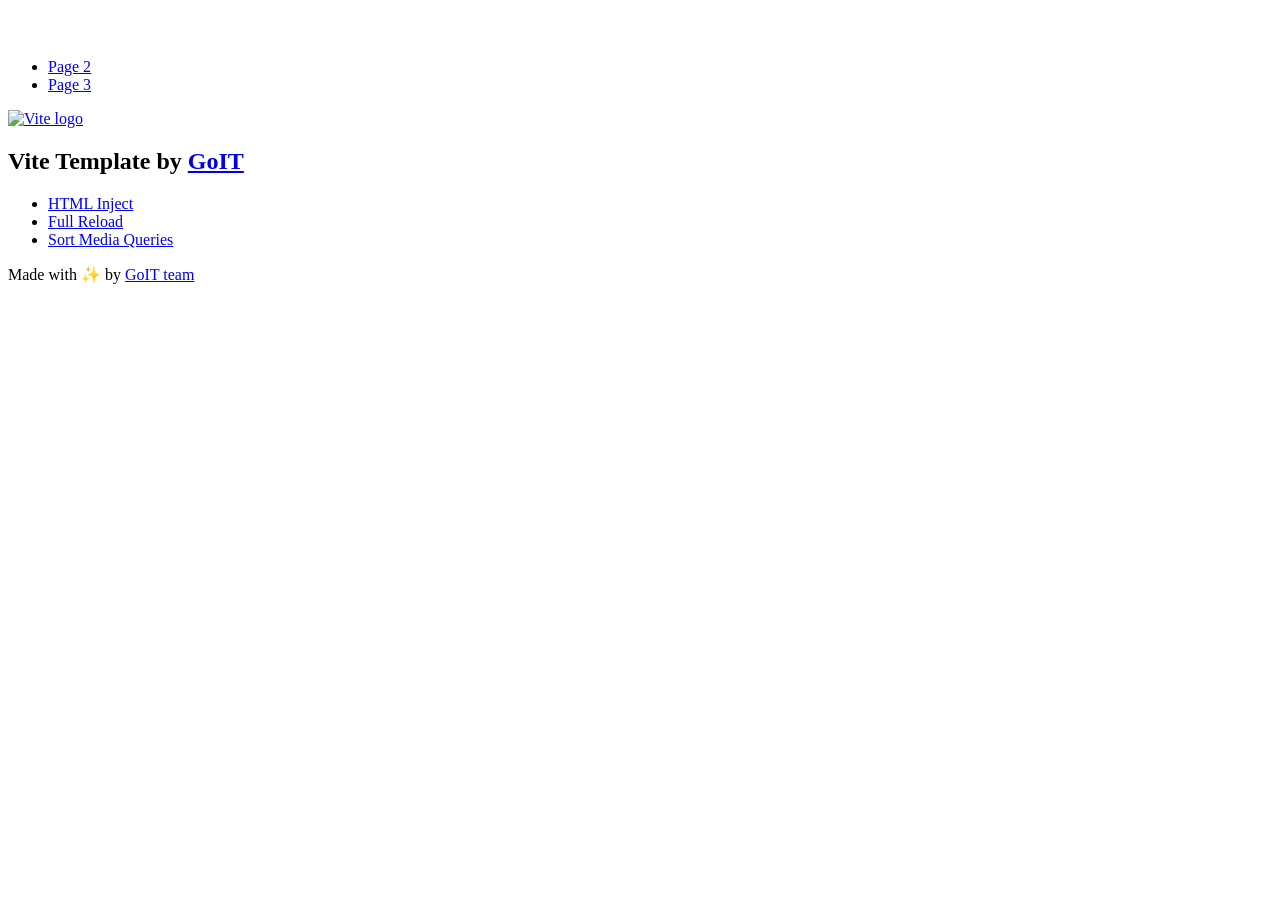
==== index.html @ bf554358 "Deploying to gh-pages from @ YuriiDavydiuk/goit-js-hw-11@43e3da1f6fb922ec36f7d1c539dd9022c7a99baa 🚀" ====
<!DOCTYPE html>
<html lang="en">
  <head>
    <meta charset="UTF-8" />
    <link rel="icon" type="image/svg+xml" href="/vanilla-app-template/favicon.svg" />
    <meta name="viewport" content="width=device-width, initial-scale=1.0" />
    <title>Vanilla App Template</title>
    <script type="module" crossorigin src="/vanilla-app-template/index.js"></script>
    <link rel="stylesheet" crossorigin href="/vanilla-app-template/assets/styles-DvPDDfy5.css">
  </head>
  <body>
    <header class="header">
  <div class="container">
    <nav class="nav">
      <a class="nav-logo" href="./index.html" aria-label="Site logo">
        <svg class="nav-logo-icon" width="100" height="30">
          <use href="/vanilla-app-template/assets/sprite-E8vg0sBb.svg#logo"></use>
        </svg>
      </a>
      <ul class="nav-list">
        <li class="nav-item">
          <a class="nav-link {=$highlight-act}" href="./page-2.html">Page 2</a>
        </li>
        <li class="nav-item">
          <a class="nav-link {=$highlight-curr}" href="./page-3.html">Page 3</a>
        </li>
      </ul>
    </nav>
  </div>
</header>


    <main>
      <!-- Loads the specified .html file -->
      <section class="vite-promo">
  <div class="container">
    <div class="vite-promo-thumb">
      <a
        class="vite-promo-link"
        href="https://vitejs.dev/"
        target="_blank"
        rel="noopener noreferrer"
        aria-label="Link to Vite official website"
        title="Vite.js  build tool"
      >
        <!-- Path to images as from index.html file -->
        <img
          class="pic"
          src="/vanilla-app-template/assets/vite-logo-9o_aqrTe.png"
          alt="Vite logo"
          width="640"
          height="640"
        />
      </a>
    </div>
    <h1 class="main-title">
      <span class="main-title-gradient">Vite</span>
      Template by
      <a
        class="main-title-link"
        href="https://github.com/goitacademy/vanilla-app-template"
        target="_blank"
        rel="noopener noreferrer"
      >
        GoIT
      </a>
    </h1>
  </div>
</section>

      <article class="badges">
  <div class="container">
    <ul class="badges-list">
      <li class="badges-item">
        <a
          class="badges-link"
          href="https://www.npmjs.com/package/vite-plugin-html-inject"
          target="_blank"
          rel="noopener noreferrer"
        >
          HTML Inject
        </a>
      </li>
      <li class="badges-item">
        <a
          class="badges-link"
          href="https://www.npmjs.com/package/vite-plugin-full-reload"
          target="_blank"
          rel="noopener noreferrer"
        >
          Full Reload
        </a>
      </li>
      <li class="badges-item">
        <a
          class="badges-link"
          href="https://www.npmjs.com/package/postcss-sort-media-queries"
          target="_blank"
          rel="noopener noreferrer"
        >
          Sort Media Queries
        </a>
      </li>
    </ul>
  </div>
</article>

    </main>

    <footer class="footer">
  <div class="container">
    <p class="footer-desc">
      Made with ✨ by
      <a
        class="footer-link"
        href="https://goit.global/ua/"
        target="_blank"
        rel="noopener noreferrer"
      >
        GoIT team
      </a>
    </p>
  </div>
</footer>


  </body>
</html>
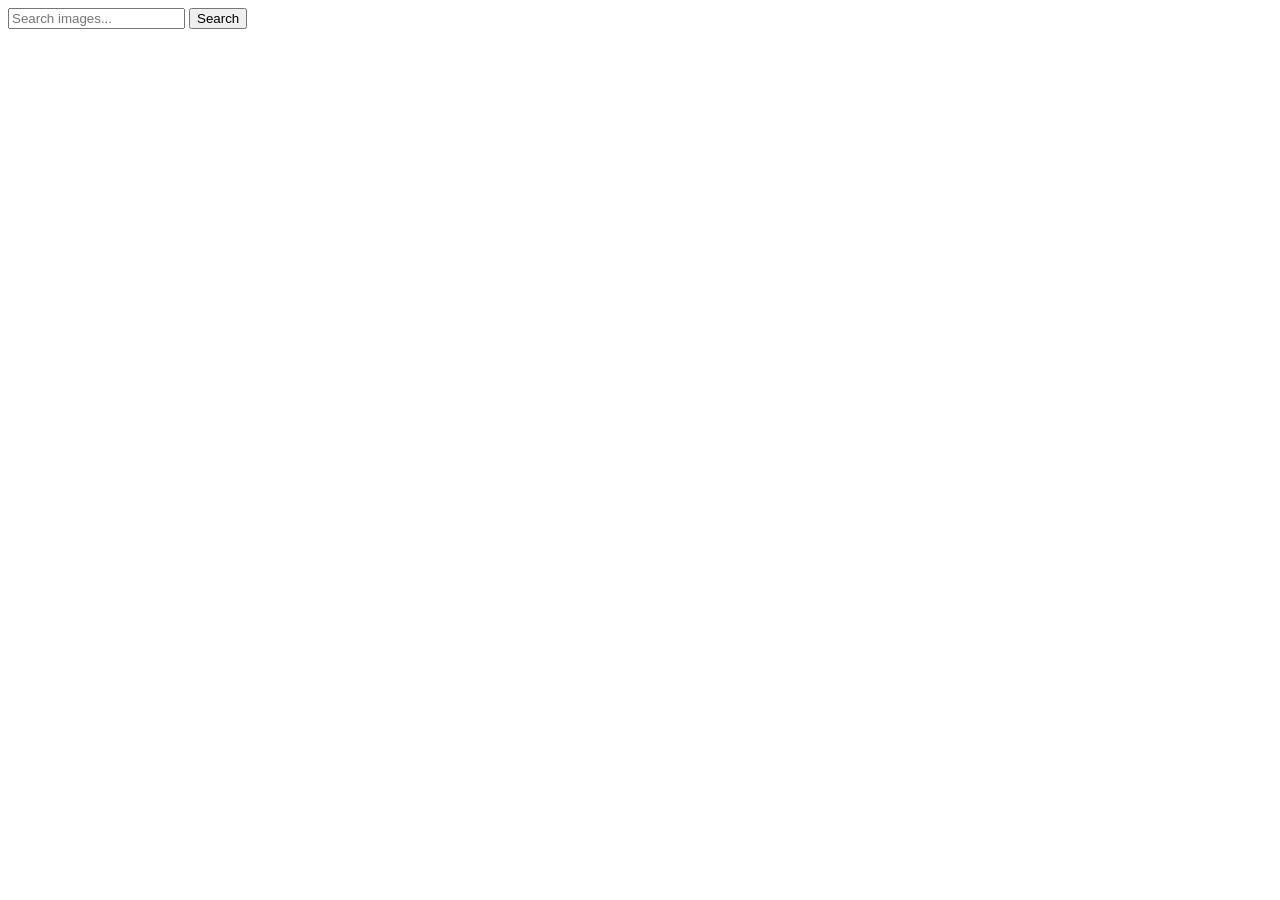
==== commit ea9ad161: "Deploying to gh-pages from @ YuriiDavydiuk/goit-js-hw-11@6adc8673029848d9dcc3dbc4ab30b7137794bc02 🚀" ====
--- a/index.html
+++ b/index.html
@@ -1,128 +1,26 @@
-<!DOCTYPE html>
+<!doctype html>
 <html lang="en">
   <head>
     <meta charset="UTF-8" />
-    <link rel="icon" type="image/svg+xml" href="/vanilla-app-template/favicon.svg" />
+    <link rel="icon" type="image/svg+xml" href="/goit-js-hw-11/favicon.svg" />
     <meta name="viewport" content="width=device-width, initial-scale=1.0" />
     <title>Vanilla App Template</title>
-    <script type="module" crossorigin src="/vanilla-app-template/index.js"></script>
-    <link rel="stylesheet" crossorigin href="/vanilla-app-template/assets/styles-DvPDDfy5.css">
+    <script type="module" crossorigin src="/goit-js-hw-11/index.js"></script>
+    <link rel="stylesheet" crossorigin href="/goit-js-hw-11/assets/index-BsjipVFC.css">
   </head>
   <body>
-    <header class="header">
-  <div class="container">
-    <nav class="nav">
-      <a class="nav-logo" href="./index.html" aria-label="Site logo">
-        <svg class="nav-logo-icon" width="100" height="30">
-          <use href="/vanilla-app-template/assets/sprite-E8vg0sBb.svg#logo"></use>
-        </svg>
-      </a>
-      <ul class="nav-list">
-        <li class="nav-item">
-          <a class="nav-link {=$highlight-act}" href="./page-2.html">Page 2</a>
-        </li>
-        <li class="nav-item">
-          <a class="nav-link {=$highlight-curr}" href="./page-3.html">Page 3</a>
-        </li>
-      </ul>
-    </nav>
-  </div>
-</header>
-
-
     <main>
-      <!-- Loads the specified .html file -->
-      <section class="vite-promo">
-  <div class="container">
-    <div class="vite-promo-thumb">
-      <a
-        class="vite-promo-link"
-        href="https://vitejs.dev/"
-        target="_blank"
-        rel="noopener noreferrer"
-        aria-label="Link to Vite official website"
-        title="Vite.js  build tool"
-      >
-        <!-- Path to images as from index.html file -->
-        <img
-          class="pic"
-          src="/vanilla-app-template/assets/vite-logo-9o_aqrTe.png"
-          alt="Vite logo"
-          width="640"
-          height="640"
-        />
-      </a>
-    </div>
-    <h1 class="main-title">
-      <span class="main-title-gradient">Vite</span>
-      Template by
-      <a
-        class="main-title-link"
-        href="https://github.com/goitacademy/vanilla-app-template"
-        target="_blank"
-        rel="noopener noreferrer"
-      >
-        GoIT
-      </a>
-    </h1>
-  </div>
-</section>
-
-      <article class="badges">
-  <div class="container">
-    <ul class="badges-list">
-      <li class="badges-item">
-        <a
-          class="badges-link"
-          href="https://www.npmjs.com/package/vite-plugin-html-inject"
-          target="_blank"
-          rel="noopener noreferrer"
-        >
-          HTML Inject
-        </a>
-      </li>
-      <li class="badges-item">
-        <a
-          class="badges-link"
-          href="https://www.npmjs.com/package/vite-plugin-full-reload"
-          target="_blank"
-          rel="noopener noreferrer"
-        >
-          Full Reload
-        </a>
-      </li>
-      <li class="badges-item">
-        <a
-          class="badges-link"
-          href="https://www.npmjs.com/package/postcss-sort-media-queries"
-          target="_blank"
-          rel="noopener noreferrer"
-        >
-          Sort Media Queries
-        </a>
-      </li>
-    </ul>
-  </div>
-</article>
-
+      <form class="form">
+        <label>
+          <input
+            type="text"
+            name="search-text"
+            placeholder="Search images..."
+            required
+          />
+        </label>
+        <button type="submit">Search</button>
+      </form>
     </main>
-
-    <footer class="footer">
-  <div class="container">
-    <p class="footer-desc">
-      Made with ✨ by
-      <a
-        class="footer-link"
-        href="https://goit.global/ua/"
-        target="_blank"
-        rel="noopener noreferrer"
-      >
-        GoIT team
-      </a>
-    </p>
-  </div>
-</footer>
-
-
   </body>
 </html>
